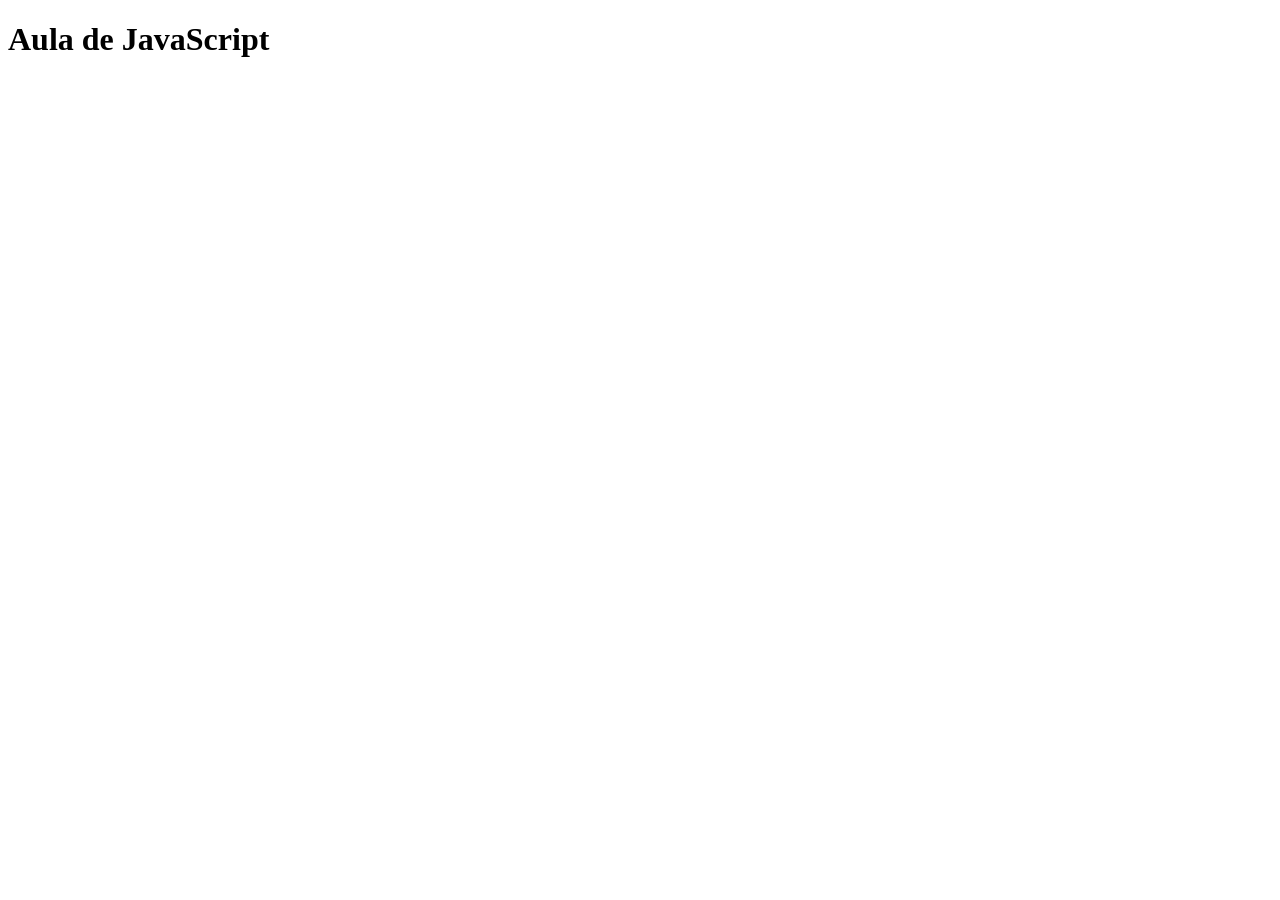
==== exercicioUm/index.html @ f5b917dc "Exercicio da aula 22/04" ====
<!DOCTYPE html>
<html lang="en">
<head>
    <meta charset="UTF-8">
    <meta name="viewport" content="width=device-width, initial-scale=1.0">
    <title>Document</title>
</head>
<body>
    <h1>Aula de JavaScript</h1>
    <script src="exercicioUm.js"></script>
</body>
</html>
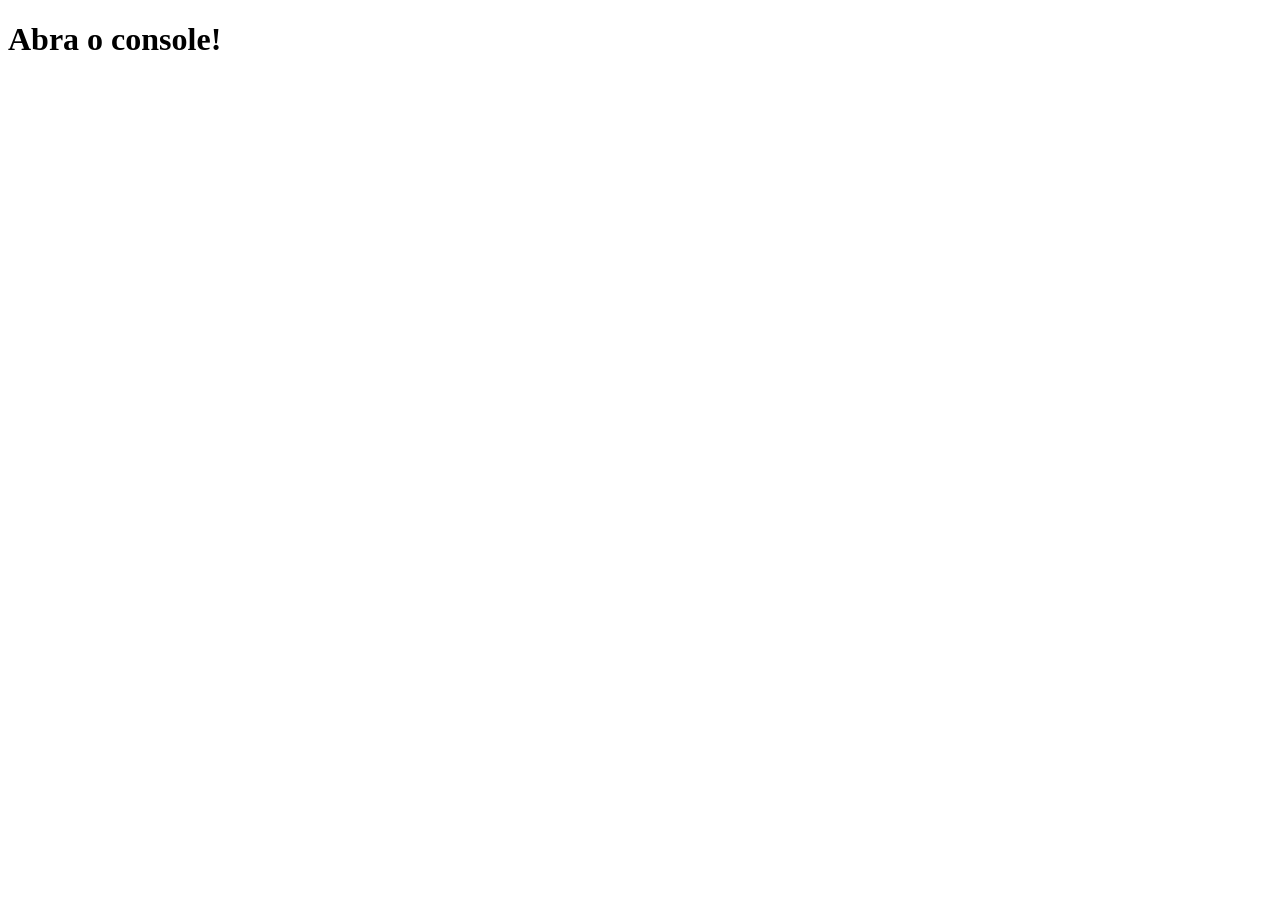
==== commit 6e1e6b68: "Exercicios da aula 29/04" ====
--- a/exercicioUm/index.html
+++ b/exercicioUm/index.html
@@ -6,7 +6,7 @@
     <title>Document</title>
 </head>
 <body>
-    <h1>Aula de JavaScript</h1>
+    <h1>Abra o console!</h1>
     <script src="exercicioUm.js"></script>
 </body>
-</html>+ </html>  
